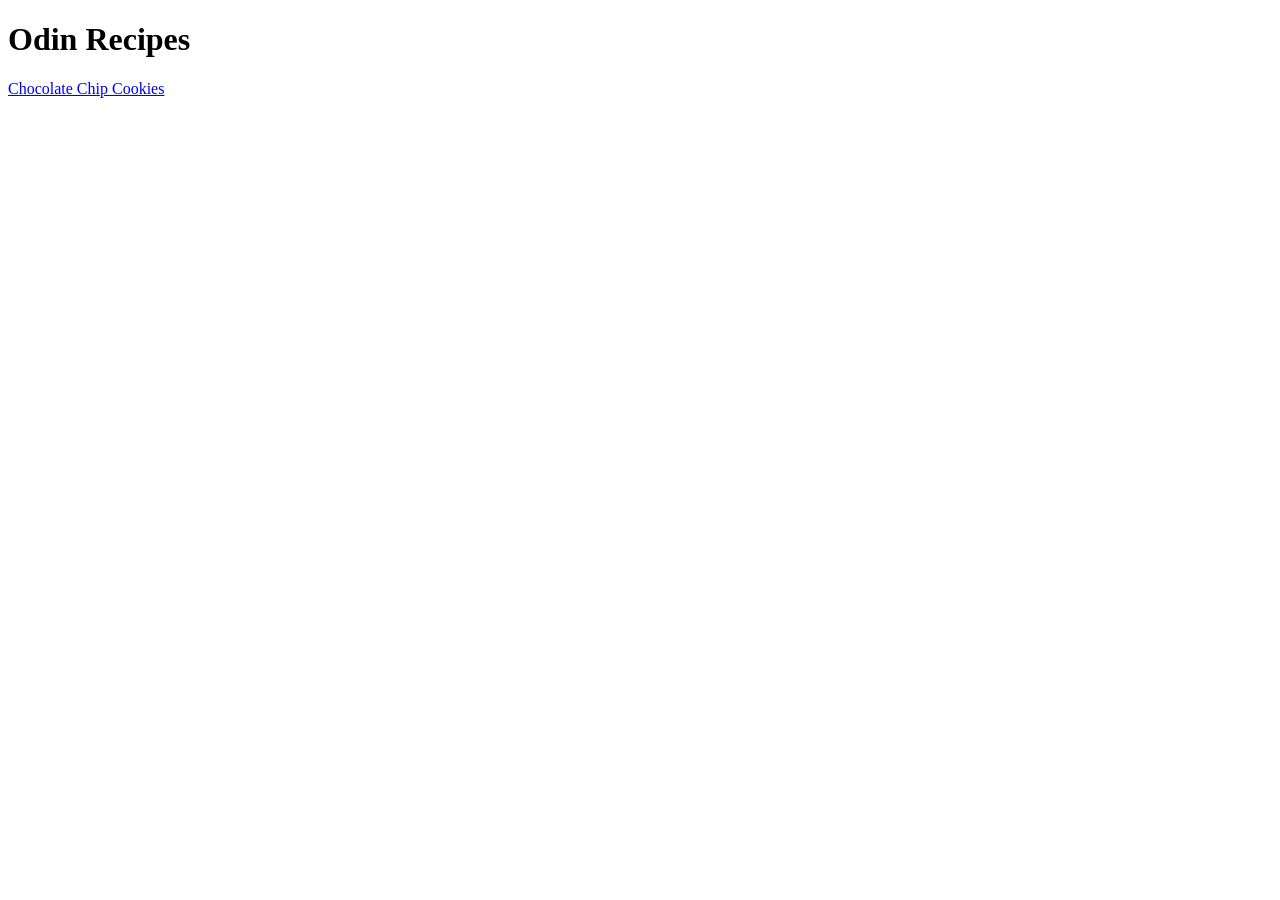
==== index.html @ 800d50c7 "Create Home Page and 1st Recipe page Set up boiler plate on both pages, and added links within the b" ====
<!DOCTYPE html>
<html lang="en">
<head>
    <meta charset="UTF-8">
    <meta name="viewport" content="width=device-width, initial-scale=1.0">
    <title>Document</title>
</head>
<body>
    <h1> Odin Recipes </h1>
    <a href= "recipes/cookies.html"> Chocolate Chip Cookies </a>
</body>
</html>
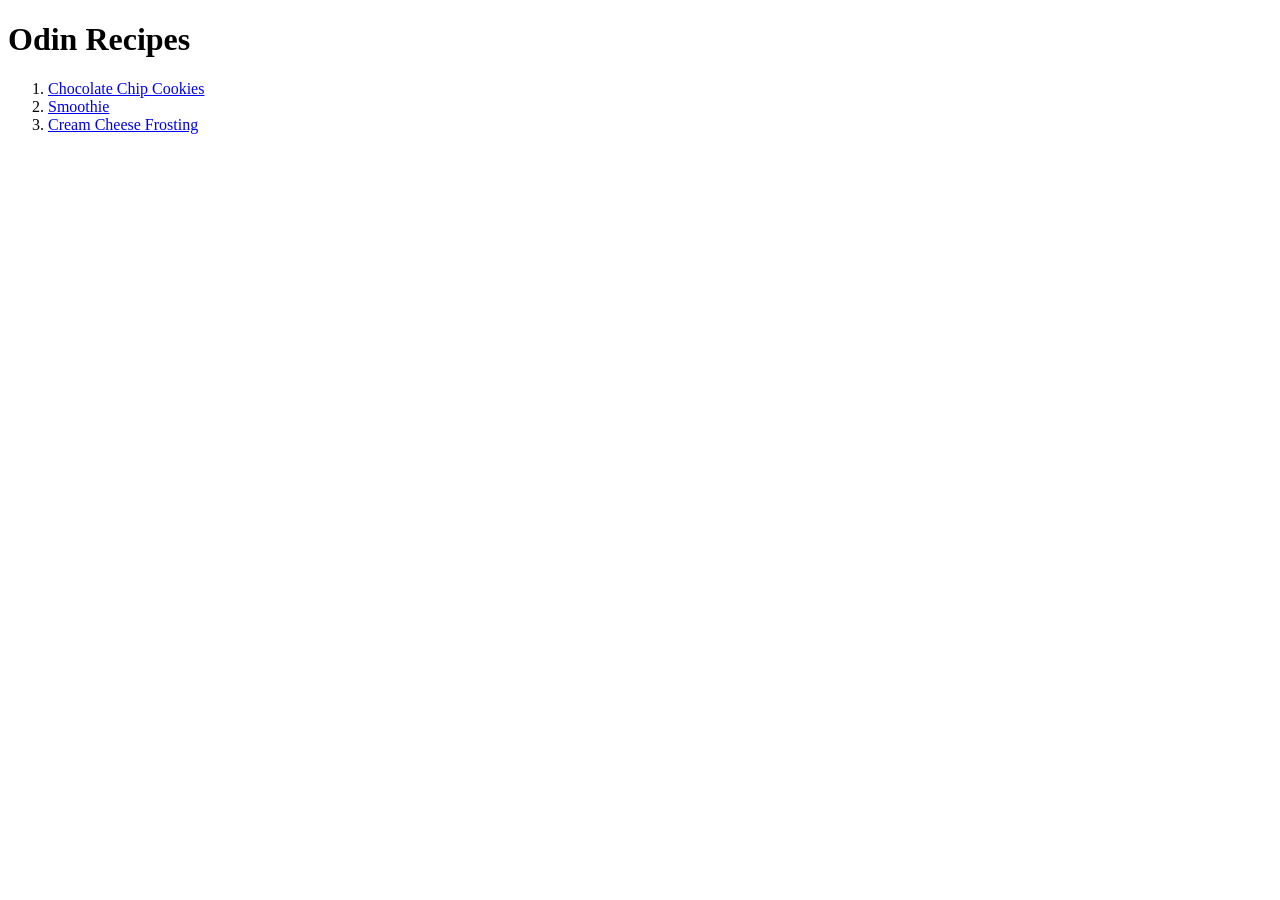
==== commit c169493a: "Add frosting and smoothie recipes Add 2 linked recipes to the home page with HTML boilerplate, recip" ====
--- a/index.html
+++ b/index.html
@@ -7,6 +7,10 @@
 </head>
 <body>
     <h1> Odin Recipes </h1>
-    <a href= "recipes/cookies.html"> Chocolate Chip Cookies </a>
+    <ol> 
+        <li> <a href= "recipes/cookies.html"> Chocolate Chip Cookies </a> </li>
+        <li> <a href= "recipes/smoothie.html"> Smoothie </a> </li>
+        <li> <a href= "recipes/frosting.html"> Cream Cheese Frosting </a> </li>
+    </ol>
 </body>
 </html>
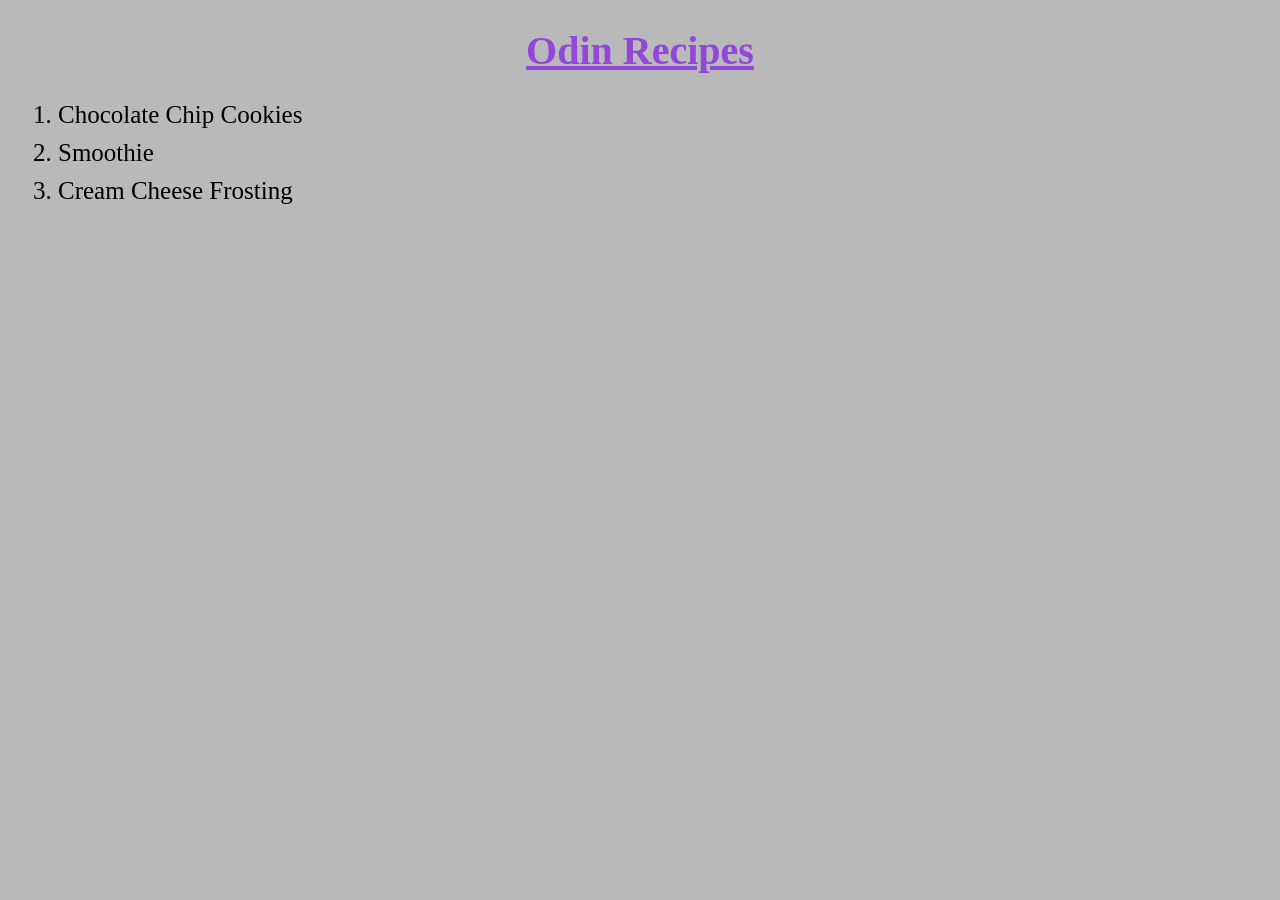
==== commit dac6d928: "Add styling elements to recipe page Adjusted spacing between line elements, made the link to the hom" ====
--- a/index.html
+++ b/index.html
@@ -4,13 +4,14 @@
     <meta charset="UTF-8">
     <meta name="viewport" content="width=device-width, initial-scale=1.0">
     <title>Document</title>
+    <link rel="stylesheet" href="styles.css">
 </head>
 <body>
     <h1> Odin Recipes </h1>
     <ol> 
-        <li> <a href= "recipes/cookies.html"> Chocolate Chip Cookies </a> </li>
-        <li> <a href= "recipes/smoothie.html"> Smoothie </a> </li>
-        <li> <a href= "recipes/frosting.html"> Cream Cheese Frosting </a> </li>
+        <li> <a href= "recipes/cookies.html" target= "_blank" rel ="norefferer"> Chocolate Chip Cookies </a> </li>
+        <li> <a href= "recipes/smoothie.html" target= "_blank" rel ="norefferer"> Smoothie </a> </li>
+        <li> <a href= "recipes/frosting.html" target= "_blank" rel ="norefferer"> Cream Cheese Frosting </a> </li>
     </ol>
 </body>
 </html>
--- a/styles.css
+++ b/styles.css
@@ -0,0 +1,49 @@
+body {
+    font-family: Arial sans-serif;
+    font-size: 25px;
+    background-color: rgb(185, 185, 185);
+    color: black;
+    width: max-width;
+
+}
+
+h1, h2, h3{
+    text-align: center;
+    text-decoration: underline;
+}
+
+h1 {
+
+    font-size: 40px;
+    color: rgb(146, 71, 216);
+}
+
+h2{
+    color: rgb(122, 30, 209);
+    font-size: 35px;
+}
+h3 {
+    color: rgb(101, 10, 204);
+    font-size: 30px;
+}
+
+button {
+    padding: 10px 20px;
+    background-color: white;
+    font-size: 30px;
+    text-align: center;
+    margin: 60px auto;
+    display:block;
+    cursor: pointer;
+}
+li {
+    margin: 10px;
+}
+a {
+    color: black;
+    text-decoration: none;
+}
+img {
+    margin: 0 auto;
+    display:block;
+}
